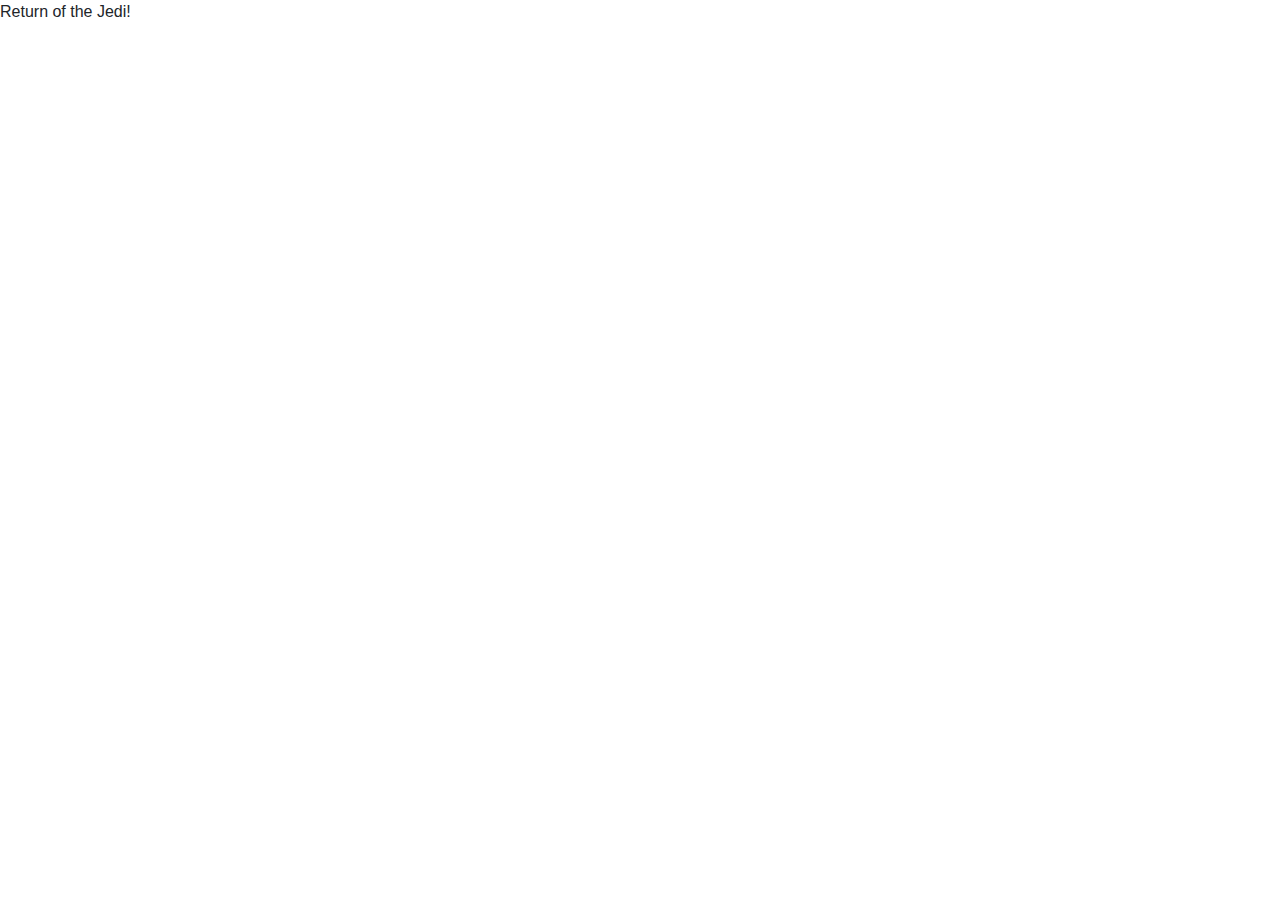
==== index.html @ ef066d3c "Update index.html" ====
<!DOCTYPE html>
<html>
	<head>
		<!-- Required meta tags -->
		<meta charset="utf-8">
		<meta name="viewport" content="width=device-width, initial-scale=1, shrink-to-fit=no">

		<!-- Bootstrap CSS -->
		<link rel="stylesheet" href="https://stackpath.bootstrapcdn.com/bootstrap/4.3.1/css/bootstrap.min.css" integrity="sha384-ggOyR0iXCbMQv3Xipma34MD+dH/1fQ784/j6cY/iJTQUOhcWr7x9JvoRxT2MZw1T" crossorigin="anonymous">
    		<title>A new hope</title>
	</head>
	<body>Return of the Jedi!
	
	<script src="https://code.jquery.com/jquery-3.3.1.slim.min.js" integrity="sha384-q8i/X+965DzO0rT7abK41JStQIAqVgRVzpbzo5smXKp4YfRvH+8abtTE1Pi6jizo" crossorigin="anonymous"></script>
	<script src="https://cdnjs.cloudflare.com/ajax/libs/popper.js/1.14.7/umd/popper.min.js" integrity="sha384-UO2eT0CpHqdSJQ6hJty5KVphtPhzWj9WO1clHTMGa3JDZwrnQq4sF86dIHNDz0W1" crossorigin="anonymous"></script>
	<script src="https://stackpath.bootstrapcdn.com/bootstrap/4.3.1/js/bootstrap.min.js" integrity="sha384-JjSmVgyd0p3pXB1rRibZUAYoIIy6OrQ6VrjIEaFf/nJGzIxFDsf4x0xIM+B07jRM" crossorigin="anonymous"></script>
	</body>
</html>
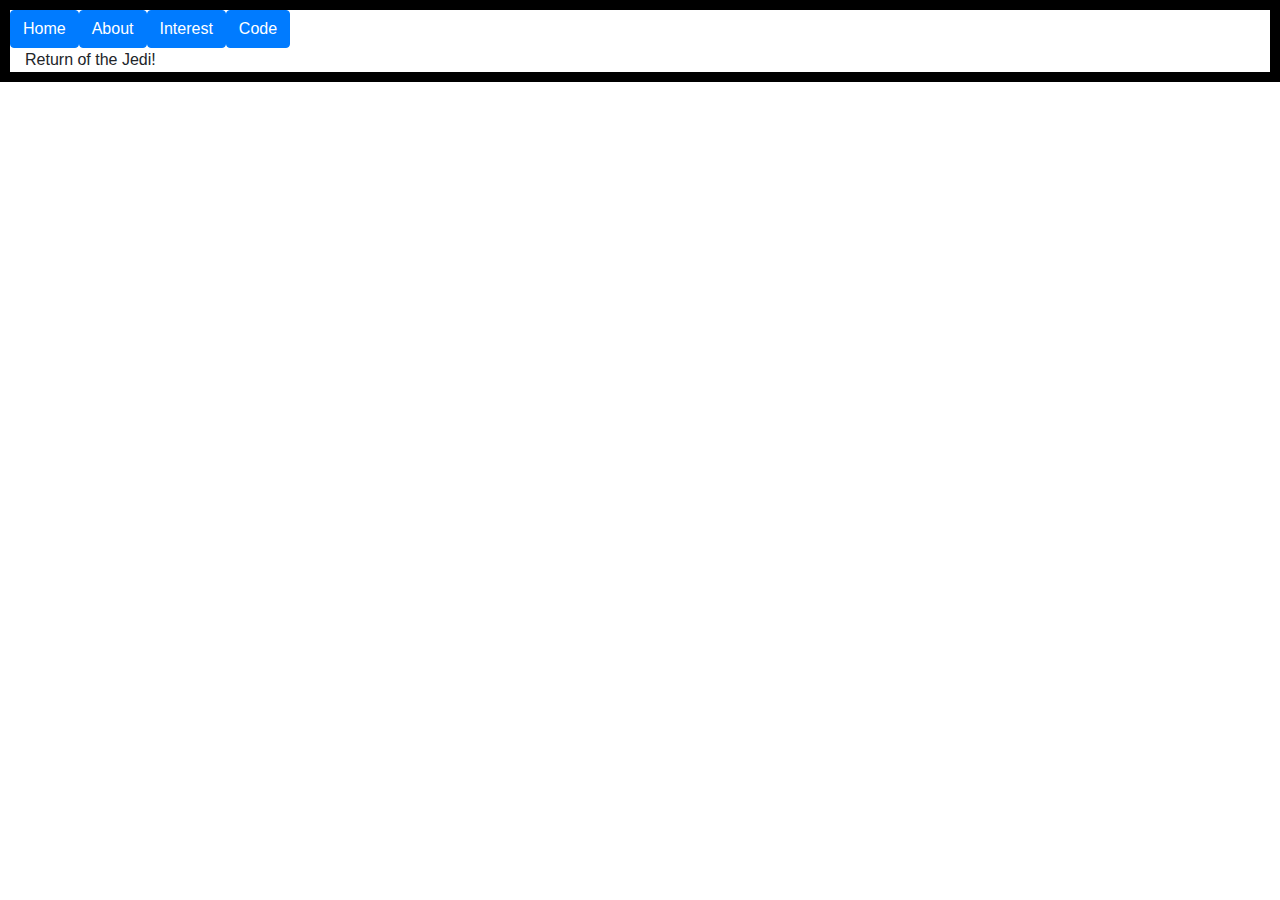
==== commit 02f94374: "Adding bootstrap" ====
--- a/index.html
+++ b/index.html
@@ -1,6 +1,11 @@
 <!DOCTYPE html>
 <html>
 	<head>
+		<!-- Stylesheets -->
+		<style type="text/css">
+		.main {margin:0px auto; width: 100%; border: 10px solid black; }
+		.nav {}
+		 </style>
 		<!-- Required meta tags -->
 		<meta charset="utf-8">
 		<meta name="viewport" content="width=device-width, initial-scale=1, shrink-to-fit=no">
@@ -9,8 +14,20 @@
 		<link rel="stylesheet" href="https://stackpath.bootstrapcdn.com/bootstrap/4.3.1/css/bootstrap.min.css" integrity="sha384-ggOyR0iXCbMQv3Xipma34MD+dH/1fQ784/j6cY/iJTQUOhcWr7x9JvoRxT2MZw1T" crossorigin="anonymous">
     		<title>A new hope</title>
 	</head>
-	<body>Return of the Jedi!
-	
+	<body>
+		<div class="main">
+			<div class="nav">
+				<a class="btn btn-primary" href="#" role="button">Home</a>
+				<a class="btn btn-primary" href="#" role="button">About</a>
+				<a class="btn btn-primary" href="#" role="button">Interest</a>
+				<a class="btn btn-primary" href="#" role="button">Code</a>
+
+			</div>
+		
+			<div class="container-fluid">
+			Return of the Jedi!
+			</div>
+		</div>
 	<script src="https://code.jquery.com/jquery-3.3.1.slim.min.js" integrity="sha384-q8i/X+965DzO0rT7abK41JStQIAqVgRVzpbzo5smXKp4YfRvH+8abtTE1Pi6jizo" crossorigin="anonymous"></script>
 	<script src="https://cdnjs.cloudflare.com/ajax/libs/popper.js/1.14.7/umd/popper.min.js" integrity="sha384-UO2eT0CpHqdSJQ6hJty5KVphtPhzWj9WO1clHTMGa3JDZwrnQq4sF86dIHNDz0W1" crossorigin="anonymous"></script>
 	<script src="https://stackpath.bootstrapcdn.com/bootstrap/4.3.1/js/bootstrap.min.js" integrity="sha384-JjSmVgyd0p3pXB1rRibZUAYoIIy6OrQ6VrjIEaFf/nJGzIxFDsf4x0xIM+B07jRM" crossorigin="anonymous"></script>
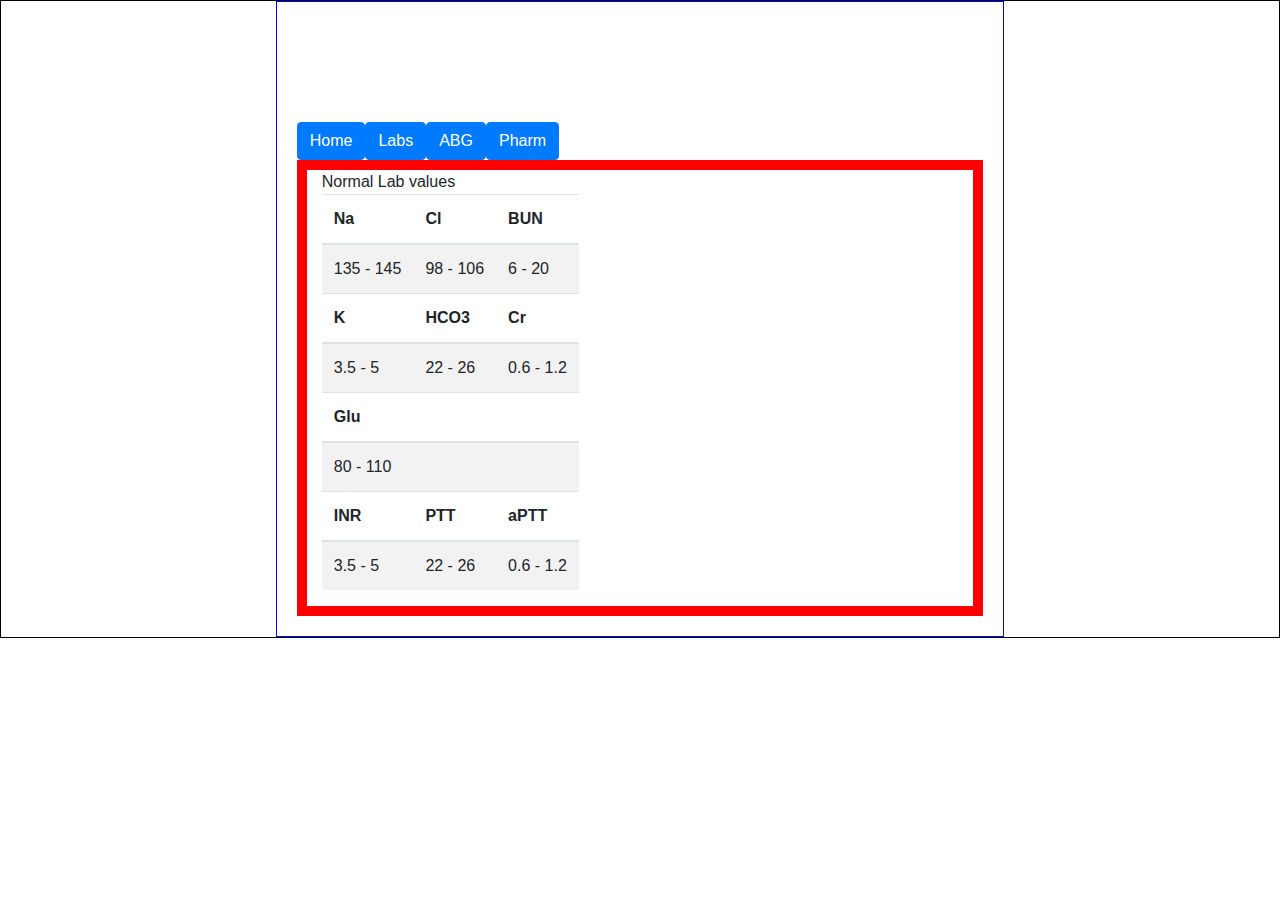
==== commit 6c9b510b: "Adding Lab values to index.html" ====
--- a/index.html
+++ b/index.html
@@ -3,8 +3,11 @@
 	<head>
 		<!-- Stylesheets -->
 		<style type="text/css">
-		.main {margin:0px auto; width: 100%; border: 10px solid black; }
+		.main {margin:0px auto; padding: 0px 0px; width: 100%; border: 1px solid black; }
+		.stage{margin:0px auto; padding:120px 20px 20px 20px; width:57% !important; border:1px solid blue;}
 		.nav {}
+		
+		.container-fluid {border: 10px solid red !important;}
 		 </style>
 		<!-- Required meta tags -->
 		<meta charset="utf-8">
@@ -16,16 +19,71 @@
 	</head>
 	<body>
 		<div class="main">
-			<div class="nav">
-				<a class="btn btn-primary" href="#" role="button">Home</a>
-				<a class="btn btn-primary" href="#" role="button">About</a>
-				<a class="btn btn-primary" href="#" role="button">Interest</a>
-				<a class="btn btn-primary" href="#" role="button">Code</a>
+			<div class="stage">
+				<div class="nav">
+					<a class="btn btn-primary" href="#" role="button">Home</a>
+					<a class="btn btn-primary" href="#" role="button">Labs</a>
+					<a class="btn btn-primary" href="#" role="button">ABG</a>
+					<a class="btn btn-primary" href="#" role="button">Pharm</a>
 
-			</div>
+				</div>
 		
-			<div class="container-fluid">
-			Return of the Jedi!
+				<div class="container-fluid">
+				Normal Lab values
+					<div class="table">
+						<div class="table-responsive-sm">
+							<table class="table-striped">
+							<thead>
+							<tr>
+								<th scope="col">Na</td>
+								<th scope="col">Cl</td>
+								<th scope="col">BUN</td>
+							</tr>
+							</thead>
+							<tr>
+								<td scope="row">135 - 145</td>
+								<td>98 - 106</td>
+								<td>6 - 20</td>
+							</tr>
+							<thead>
+							<tr>
+								<th scope="col">K</td>
+								<th scope="col">HCO3</td>
+								<th scope="col">Cr</td>
+							</tr>
+							</thead>
+							<tr>
+								<td>3.5 - 5</td>
+								<td>22 - 26</td>
+								<td>0.6 - 1.2</td>
+							</tr>
+							<thead>
+							<tr>
+								<th scope="col">Glu</td>
+								<th scope="col"></td>
+								<th scope="col"></td>
+							</tr>
+							</thead>
+							<tr>
+								<td>80 - 110</td>
+								<td></td>
+								<td></td>
+							</tr>
+							<thead>
+							<tr>
+								<th scope="col">INR</td>
+								<th scope="col">PTT</td>
+								<th scope="col">aPTT</td>
+							</tr>
+							</thead>
+							<tr>
+								<td>3.5 - 5</td>
+								<td>22 - 26</td>
+								<td>0.6 - 1.2</td>
+							</tr>				
+							</table>
+						</div>
+				</div>
 			</div>
 		</div>
 	<script src="https://code.jquery.com/jquery-3.3.1.slim.min.js" integrity="sha384-q8i/X+965DzO0rT7abK41JStQIAqVgRVzpbzo5smXKp4YfRvH+8abtTE1Pi6jizo" crossorigin="anonymous"></script>
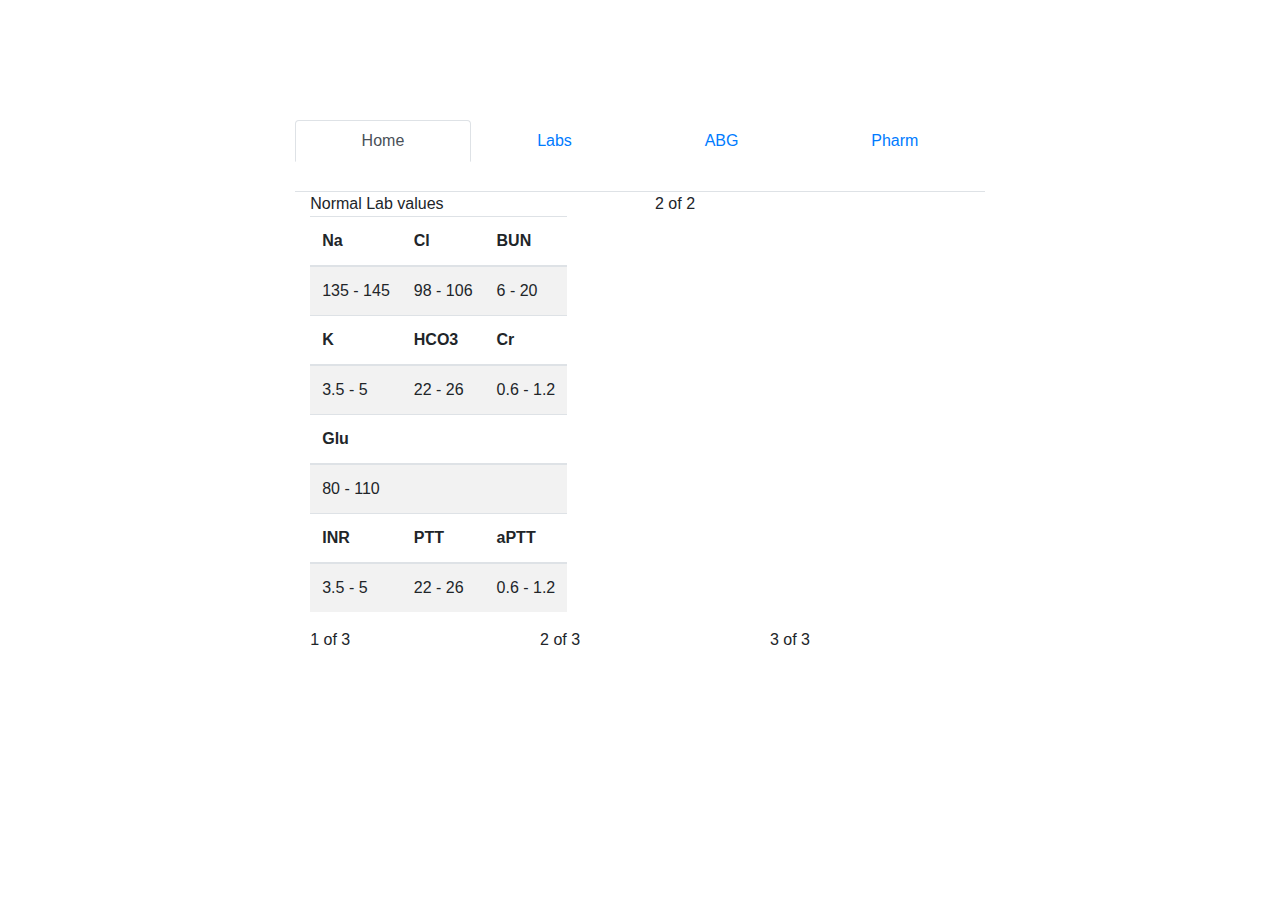
==== commit 3fc5cc1e: "Changing layout to bootstrap grid CSS" ====
--- a/index.html
+++ b/index.html
@@ -3,11 +3,11 @@
 	<head>
 		<!-- Stylesheets -->
 		<style type="text/css">
-		.main {margin:0px auto; padding: 0px 0px; width: 100%; border: 1px solid black; }
-		.stage{margin:0px auto; padding:120px 20px 20px 20px; width:57% !important; border:1px solid blue;}
-		.nav {}
-		
-		.container-fluid {border: 10px solid red !important;}
+		.main {margin:0px auto; padding: 0px 0px; width: 100%; }
+		.stage{margin:0px auto; padding:120px 20px 20px 20px; width:57% !important; }
+		.nav {width:100%; padding:0px 0px 30px 0px;}
+		a.btn { width: 25% !important;}
+		.container-fluid {}
 		 </style>
 		<!-- Required meta tags -->
 		<meta charset="utf-8">
@@ -20,72 +20,104 @@
 	<body>
 		<div class="main">
 			<div class="stage">
-				<div class="nav">
-					<a class="btn btn-primary" href="#" role="button">Home</a>
-					<a class="btn btn-primary" href="#" role="button">Labs</a>
-					<a class="btn btn-primary" href="#" role="button">ABG</a>
-					<a class="btn btn-primary" href="#" role="button">Pharm</a>
-
-				</div>
-		
+				<ul class="nav nav-tabs nav-fill">
+				  <li class="nav-item">
+					<a class="nav-link active" href="#">Home</a>
+				  </li>
+				  <li class="nav-item">
+					<a class="nav-link" href="#">Labs</a>
+				  </li>
+				  <li class="nav-item">
+					<a class="nav-link" href="#">ABG</a>
+				  </li>
+				  <li class="nav-item">
+					<a class="nav-link" href="#">Pharm</a>
+				  </li>
+				</ul>
+				<!-- Endof .nav -->
+			
 				<div class="container-fluid">
-				Normal Lab values
-					<div class="table">
-						<div class="table-responsive-sm">
-							<table class="table-striped">
-							<thead>
-							<tr>
-								<th scope="col">Na</td>
-								<th scope="col">Cl</td>
-								<th scope="col">BUN</td>
-							</tr>
-							</thead>
-							<tr>
-								<td scope="row">135 - 145</td>
-								<td>98 - 106</td>
-								<td>6 - 20</td>
-							</tr>
-							<thead>
-							<tr>
-								<th scope="col">K</td>
-								<th scope="col">HCO3</td>
-								<th scope="col">Cr</td>
-							</tr>
-							</thead>
-							<tr>
-								<td>3.5 - 5</td>
-								<td>22 - 26</td>
-								<td>0.6 - 1.2</td>
-							</tr>
-							<thead>
-							<tr>
-								<th scope="col">Glu</td>
-								<th scope="col"></td>
-								<th scope="col"></td>
-							</tr>
-							</thead>
-							<tr>
-								<td>80 - 110</td>
-								<td></td>
-								<td></td>
-							</tr>
-							<thead>
-							<tr>
-								<th scope="col">INR</td>
-								<th scope="col">PTT</td>
-								<th scope="col">aPTT</td>
-							</tr>
-							</thead>
-							<tr>
-								<td>3.5 - 5</td>
-								<td>22 - 26</td>
-								<td>0.6 - 1.2</td>
-							</tr>				
-							</table>
+				  <div class="row">
+					<div class="col">
+						<div class="table">
+							Normal Lab values
+							
+							<div class="table-responsive-sm">
+								<table class="table-striped">
+								<thead>
+								<tr>
+									<th scope="col">Na</td>
+									<th scope="col">Cl</td>
+									<th scope="col">BUN</td>
+								</tr>
+								</thead>
+								<tr>
+									<td scope="row">135 - 145</td>
+									<td>98 - 106</td>
+									<td>6 - 20</td>
+								</tr>
+								<thead>
+								<tr>
+									<th scope="col">K</td>
+									<th scope="col">HCO3</td>
+									<th scope="col">Cr</td>
+								</tr>
+								</thead>
+								<tr>
+									<td>3.5 - 5</td>
+									<td>22 - 26</td>
+									<td>0.6 - 1.2</td>
+								</tr>
+								<thead>
+								<tr>
+									<th scope="col">Glu</td>
+									<th scope="col"></td>
+									<th scope="col"></td>
+								</tr>
+								</thead>
+								<tr>
+									<td>80 - 110</td>
+									<td></td>
+									<td></td>
+								</tr>
+								<thead>
+								<tr>
+									<th scope="col">INR</td>
+									<th scope="col">PTT</td>
+									<th scope="col">aPTT</td>
+								</tr>
+								</thead>
+								<tr>
+									<td>3.5 - 5</td>
+									<td>22 - 26</td>
+									<td>0.6 - 1.2</td>
+								</tr>				
+								</table>
+							</div>
+							<!-- Endof .table-responsive-sm -->
 						</div>
-				</div>
+						<!-- Endof .table -->
+					</div>
+					<div class="col">
+					  2 of 2
+					</div>
+				  </div>
+				  <div class="row">
+					<div class="col">
+					  1 of 3
+					</div>
+					<div class="col">
+					  2 of 3
+					</div>
+					<div class="col">
+					  3 of 3
+					</div>
+				  </div>
+					
 			</div>
+			<!-- Endof .stage -->
 		</div>
+		<!-- Endof .main -->
 	<script src="https://code.jquery.com/jquery-3.3.1.slim.min.js" integrity="sha384-q8i/X+965DzO0rT7abK41JStQIAqVgRVzpbzo5smXKp4YfRvH+8abtTE1Pi6jizo" crossorigin="anonymous"></script>
 	<script src="https://cdnjs.cloudflare.com/ajax/libs/popper.js/1.14.7/umd/popper.min.js" integrity="sha384-UO2eT0CpHqdSJQ6hJty5KVphtPhzWj9WO1clHTMGa3JDZwrnQq4sF86dIHNDz0W1" crossorigin="anonymous"></script>
 	<script src="https://stackpath.bootstrapcdn.com/bootstrap/4.3.1/js/bootstrap.min.js" integrity="sha384-JjSmVgyd0p3pXB1rRibZUAYoIIy6OrQ6VrjIEaFf/nJGzIxFDsf4x0xIM+B07jRM" crossorigin="anonymous"></script>
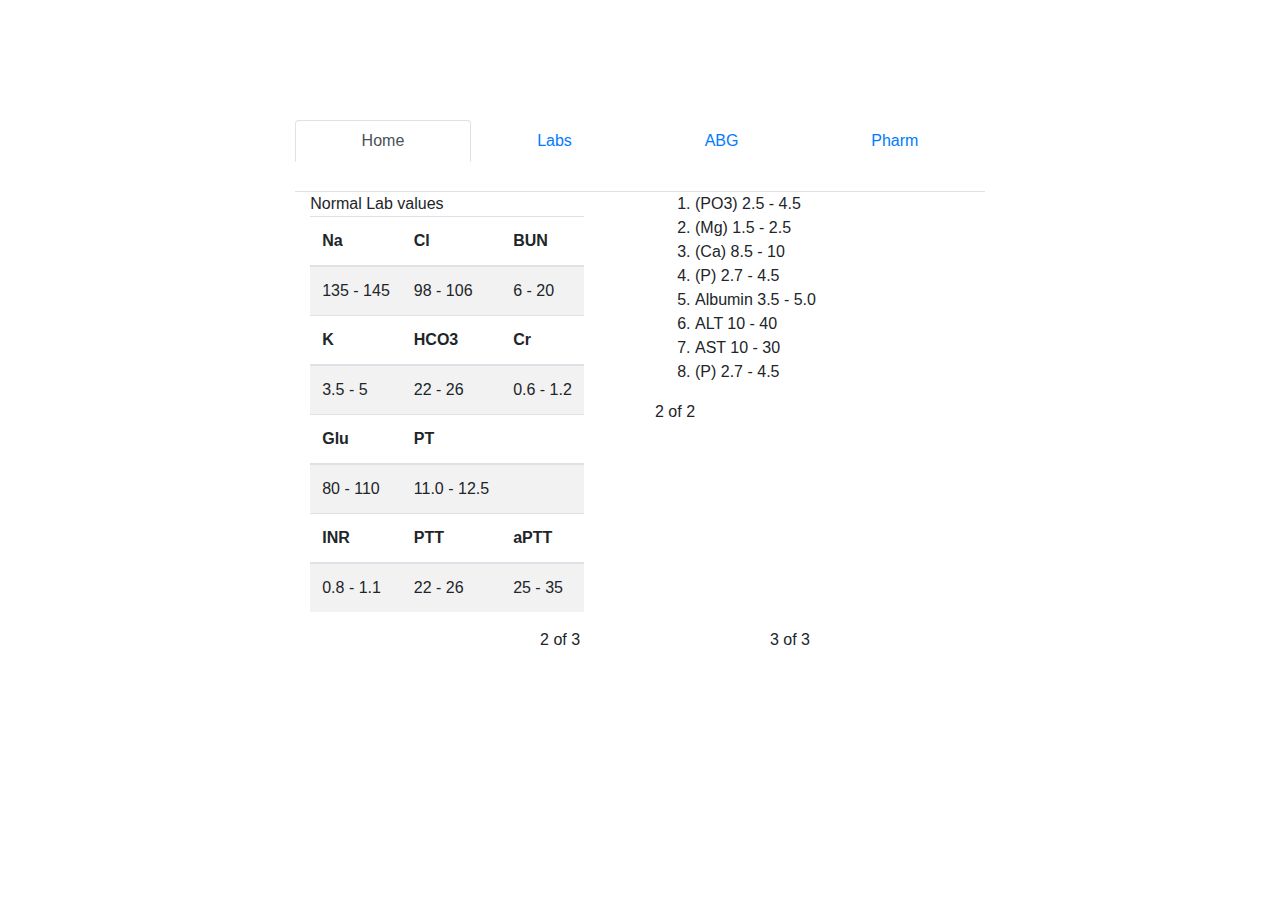
==== commit 93813a59: "Adding layout to HTML pages" ====
--- a/index.html
+++ b/index.html
@@ -22,16 +22,16 @@
 			<div class="stage">
 				<ul class="nav nav-tabs nav-fill">
 				  <li class="nav-item">
-					<a class="nav-link active" href="#">Home</a>
+					<a class="nav-link active" href="index.html">Home</a>
 				  </li>
 				  <li class="nav-item">
-					<a class="nav-link" href="#">Labs</a>
+					<a class="nav-link" href="labs.html">Labs</a>
 				  </li>
 				  <li class="nav-item">
-					<a class="nav-link" href="#">ABG</a>
+					<a class="nav-link" href="abg.html">ABG</a>
 				  </li>
 				  <li class="nav-item">
-					<a class="nav-link" href="#">Pharm</a>
+					<a class="nav-link" href="drugs.html">Pharm</a>
 				  </li>
 				</ul>
 				<!-- Endof .nav -->
@@ -71,13 +71,13 @@
 								<thead>
 								<tr>
 									<th scope="col">Glu</td>
-									<th scope="col"></td>
+									<th scope="col">PT</td>
 									<th scope="col"></td>
 								</tr>
 								</thead>
 								<tr>
 									<td>80 - 110</td>
-									<td></td>
+									<td>11.0 - 12.5</td>
 									<td></td>
 								</tr>
 								<thead>
@@ -88,9 +88,9 @@
 								</tr>
 								</thead>
 								<tr>
-									<td>3.5 - 5</td>
+									<td>0.8 - 1.1</td>
 									<td>22 - 26</td>
-									<td>0.6 - 1.2</td>
+									<td>25 - 35</td>
 								</tr>				
 								</table>
 							</div>
@@ -99,12 +99,22 @@
 						<!-- Endof .table -->
 					</div>
 					<div class="col">
+					  <ol>
+					  	<li>(PO3) 2.5 - 4.5</li>
+					  	<li>(Mg) 1.5 - 2.5</li>
+					  	<li>(Ca) 8.5 - 10</li>
+					  	<li>(P) 2.7 - 4.5</li>
+					  	<li>Albumin 3.5 - 5.0</li>
+					  	<li>ALT 10 - 40</li>
+					  	<li>AST 10 - 30</li>
+					  	<li>(P) 2.7 - 4.5</li>
+					  </ol>
 					  2 of 2
 					</div>
 				  </div>
 				  <div class="row">
 					<div class="col">
-					  1 of 3
+					  
 					</div>
 					<div class="col">
 					  2 of 3
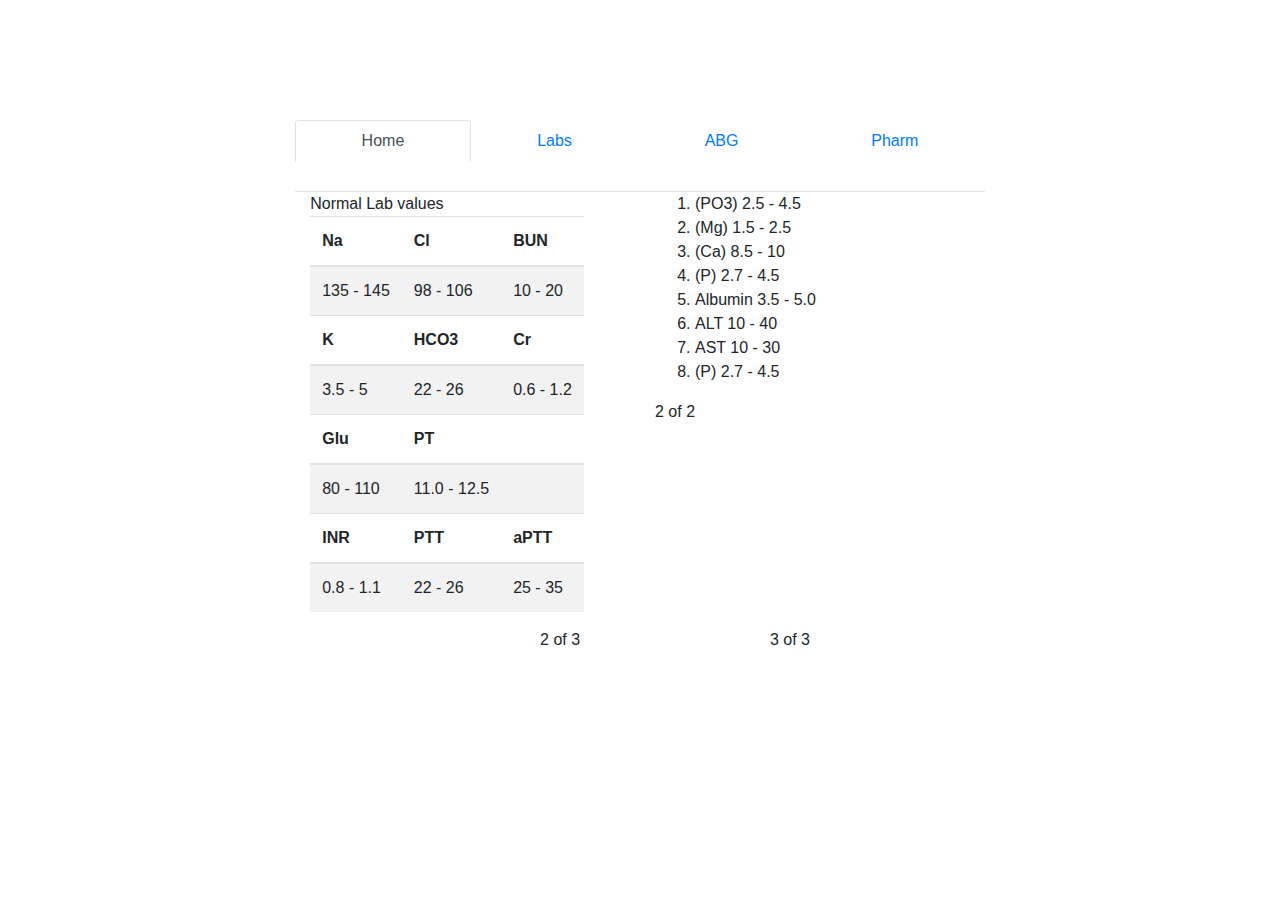
==== commit 431b17fb: "Adding Lab values, Diseases and flashcards" ====
--- a/index.html
+++ b/index.html
@@ -54,7 +54,7 @@
 								<tr>
 									<td scope="row">135 - 145</td>
 									<td>98 - 106</td>
-									<td>6 - 20</td>
+									<td>10 - 20</td>
 								</tr>
 								<thead>
 								<tr>
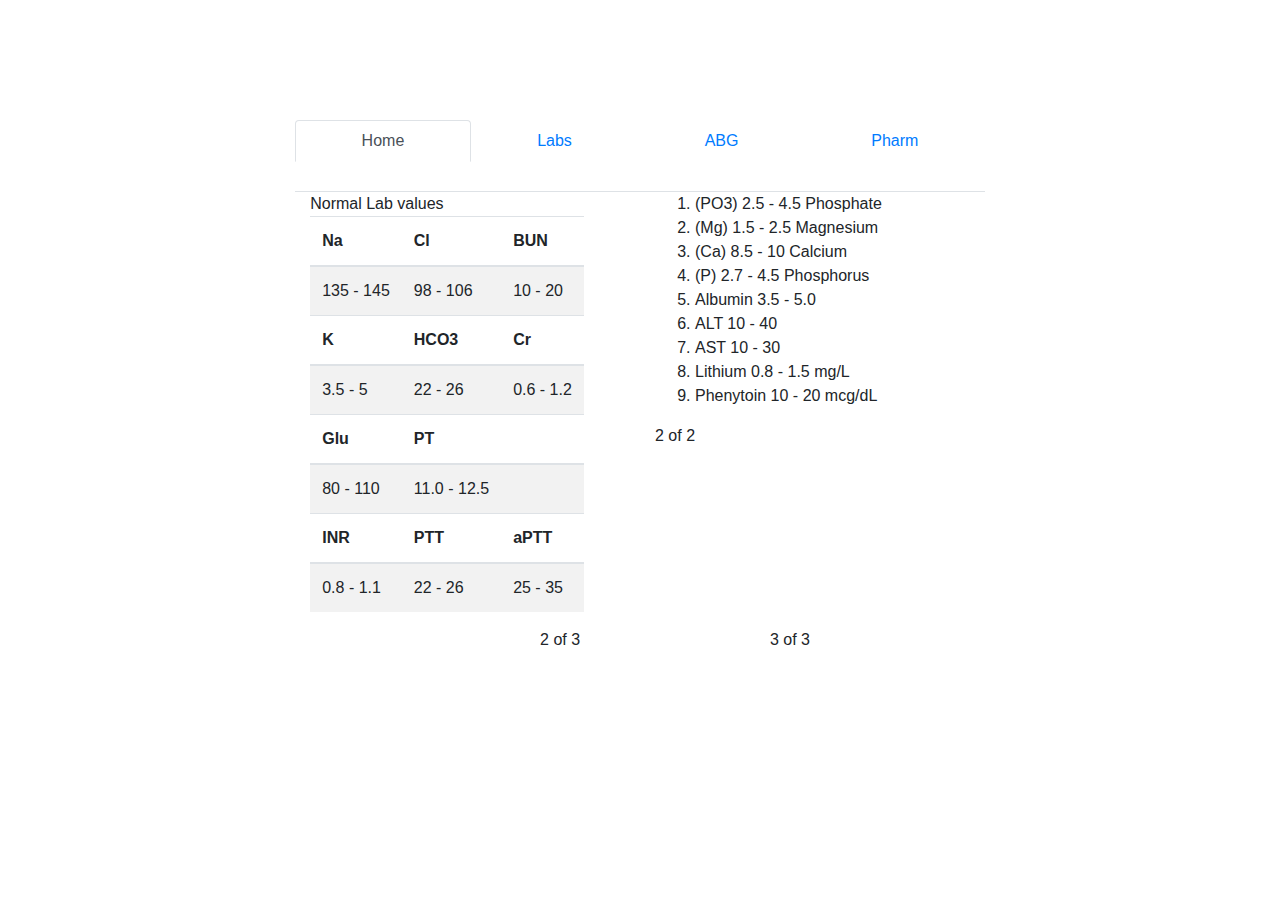
==== commit 8ee468b6: "Adding content from Uworld data" ====
--- a/index.html
+++ b/index.html
@@ -100,14 +100,15 @@
 					</div>
 					<div class="col">
 					  <ol>
-					  	<li>(PO3) 2.5 - 4.5</li>
-					  	<li>(Mg) 1.5 - 2.5</li>
-					  	<li>(Ca) 8.5 - 10</li>
-					  	<li>(P) 2.7 - 4.5</li>
+					  	<li>(PO3) 2.5 - 4.5 Phosphate</li>
+					  	<li>(Mg) 1.5 - 2.5 Magnesium</li>
+					  	<li>(Ca) 8.5 - 10 Calcium</li>
+					  	<li>(P) 2.7 - 4.5 Phosphorus</li>
 					  	<li>Albumin 3.5 - 5.0</li>
 					  	<li>ALT 10 - 40</li>
 					  	<li>AST 10 - 30</li>
-					  	<li>(P) 2.7 - 4.5</li>
+					  	<li>Lithium 0.8 - 1.5 mg/L</li>
+					  	<li>Phenytoin 10 - 20 mcg/dL</li>
 					  </ol>
 					  2 of 2
 					</div>
